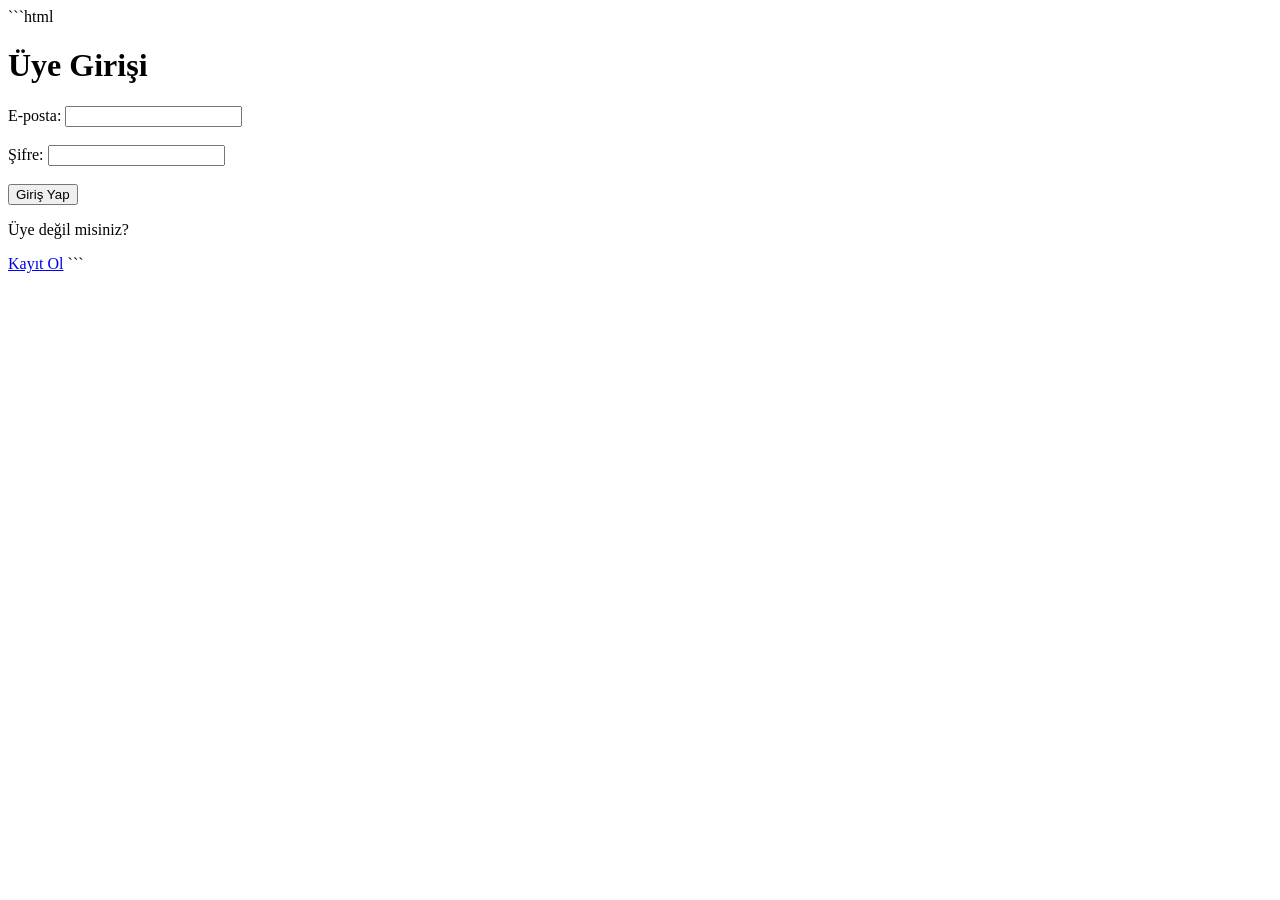
==== giris.html @ 9cf82853 "Üyelik giriş, kayıt ve hayvan sahiplenme başvuru formlarını içeren temel HTML sayfalarını oluşturdum" ====
```html
<!DOCTYPE html>
<html lang="tr">
<head>
    <meta charset="UTF-8">
    <title>Giriş Yap</title>
</head>
<body>

    <h1>Üye Girişi</h1>

    <form>
        <label for="email">E-posta:</label>
        <input type="email" id="email" name="email" required>

        <br><br>

        <label for="sifre">Şifre:</label>
        <input type="password" id="sifre" name="sifre" required>

        <br><br>

        <input type="submit" value="Giriş Yap">
    </form>

    <p>Üye değil misiniz?</p>
    <a href="kayit.html">Kayıt Ol</a>

</body>
</html>
```
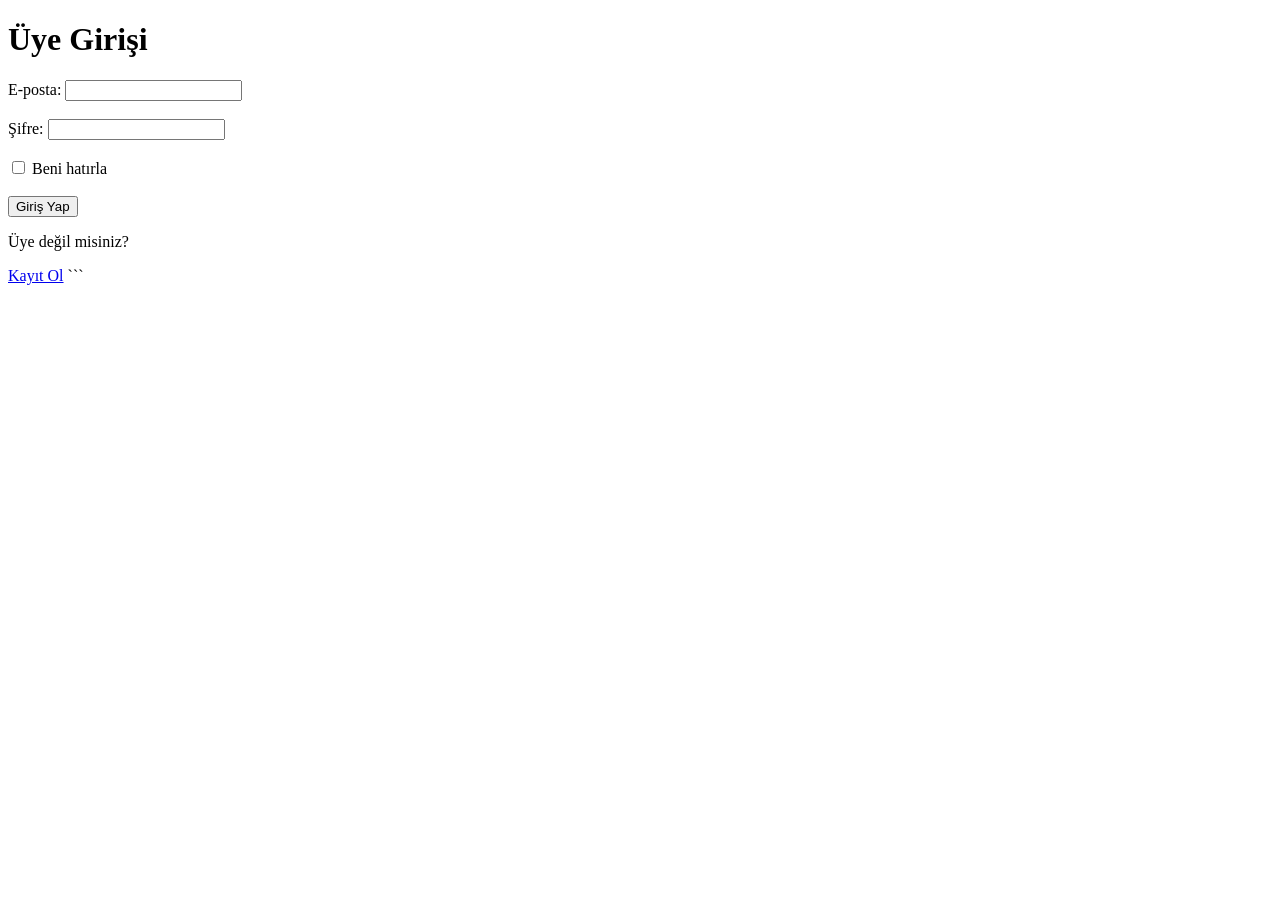
==== commit 52478c85: "Üyelik giriş, kayıt ve sahiplendirme formlarını mevcut yapısını koruyarak küçük eklemelerle geliştir" ====
--- a/giris.html
+++ b/giris.html
@@ -1,4 +1,4 @@
-```html
+
 <!DOCTYPE html>
 <html lang="tr">
 <head>
@@ -11,12 +11,17 @@
 
     <form>
         <label for="email">E-posta:</label>
-        <input type="email" id="email" name="email" required>
+        <input type="email" id="email" name="email">
 
         <br><br>
 
         <label for="sifre">Şifre:</label>
-        <input type="password" id="sifre" name="sifre" required>
+        <input type="password" id="sifre" name="sifre">
+
+        <br><br>
+
+        <input type="checkbox" id="hatirla" name="hatirla">
+        <label for="hatirla">Beni hatırla</label>
 
         <br><br>
 
